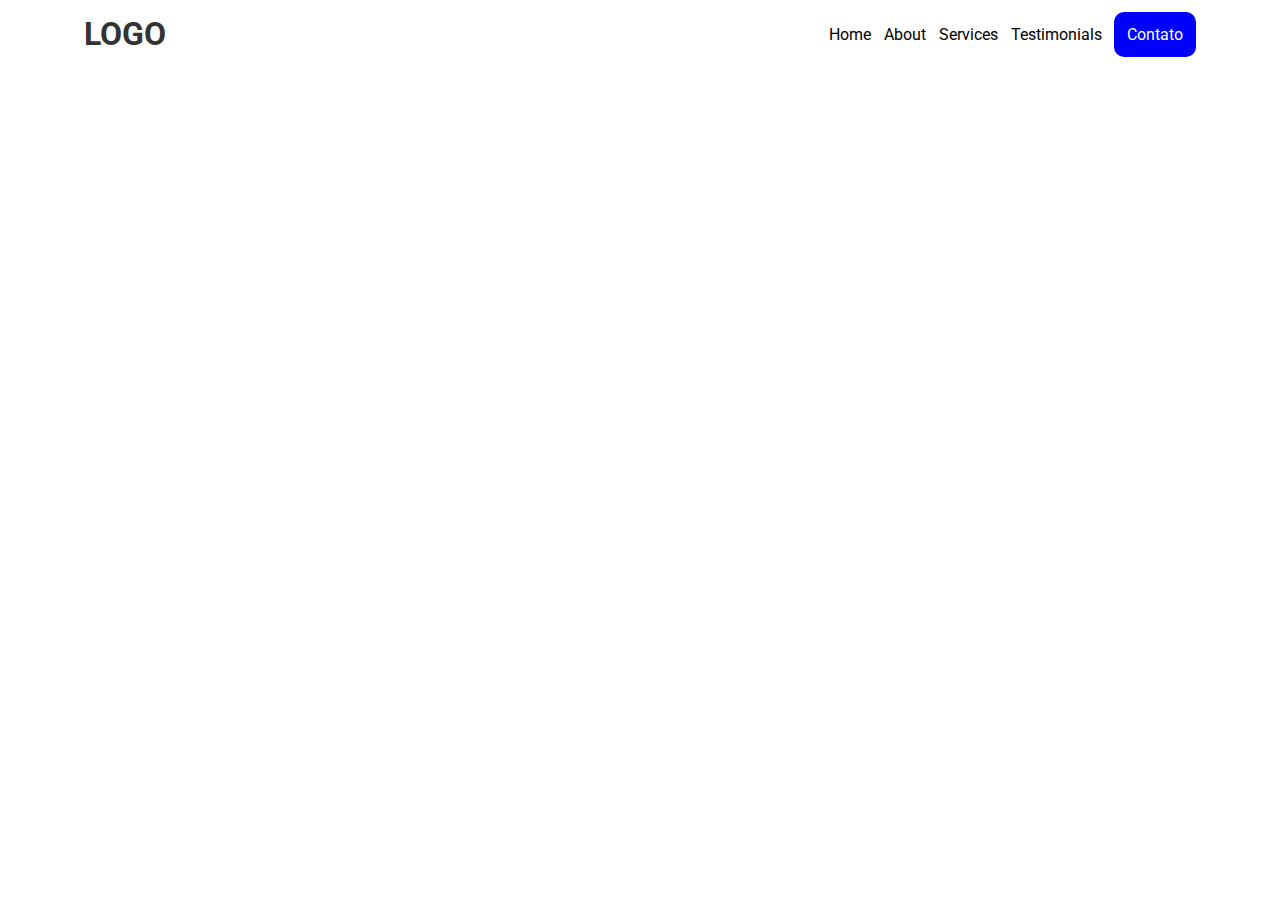
==== desafio-use-flexbox/index.html @ bec96a2d "feat(desafio-use-flexbox): add header" ====
<!DOCTYPE html>
<html lang="en">
<head>
  <meta charset="UTF-8">
  <meta http-equiv="X-UA-Compatible" content="IE=edge">
  <meta name="viewport" content="width=device-width, initial-scale=1.0">

  <link rel="preconnect" href="https://fonts.googleapis.com">
  <link rel="preconnect" href="https://fonts.gstatic.com" crossorigin>
  <link href="https://fonts.googleapis.com/css2?family=Roboto:wght@400;500;700&display=swap" rel="stylesheet">

  <link rel="stylesheet" href="./styles.css">

  <title>Desafio</title>
</head>
<body>
  <header>
    <nav>
      <a href="#">LOGO</a>

      <ul class="menu">
        <li>Home</li>
        <li>About</li>
        <li>Services</li>
        <li>Testimonials</li>
        <li>Contato</li>
      </ul>
    </nav>
  </header>
</body>
</html>
---- desafio-use-flexbox/styles.css ----
* {
  margin: 0;
  padding: 0;
  outline: 0;
  box-sizing: border-box;
}

body {
  font-family: "Roboto", sans-serif;
}

header {
  width: 1160px;
  margin: 0 auto;
}

header a {
  text-decoration: none;
  color: #333333;
  font-size: 2rem;
  font-weight: 700;
}

header nav{
  padding: 12px 24px;

  display: flex;
  flex-direction: row;
  justify-content: space-between;
  align-items: center;
}

.menu {
  display: flex;
  list-style: none;
  align-items: center;
  gap: .8rem;
}

.menu li:last-child {
  background: blue;
  color: white;
  padding: .8rem;
  border-radius: 10px;
}
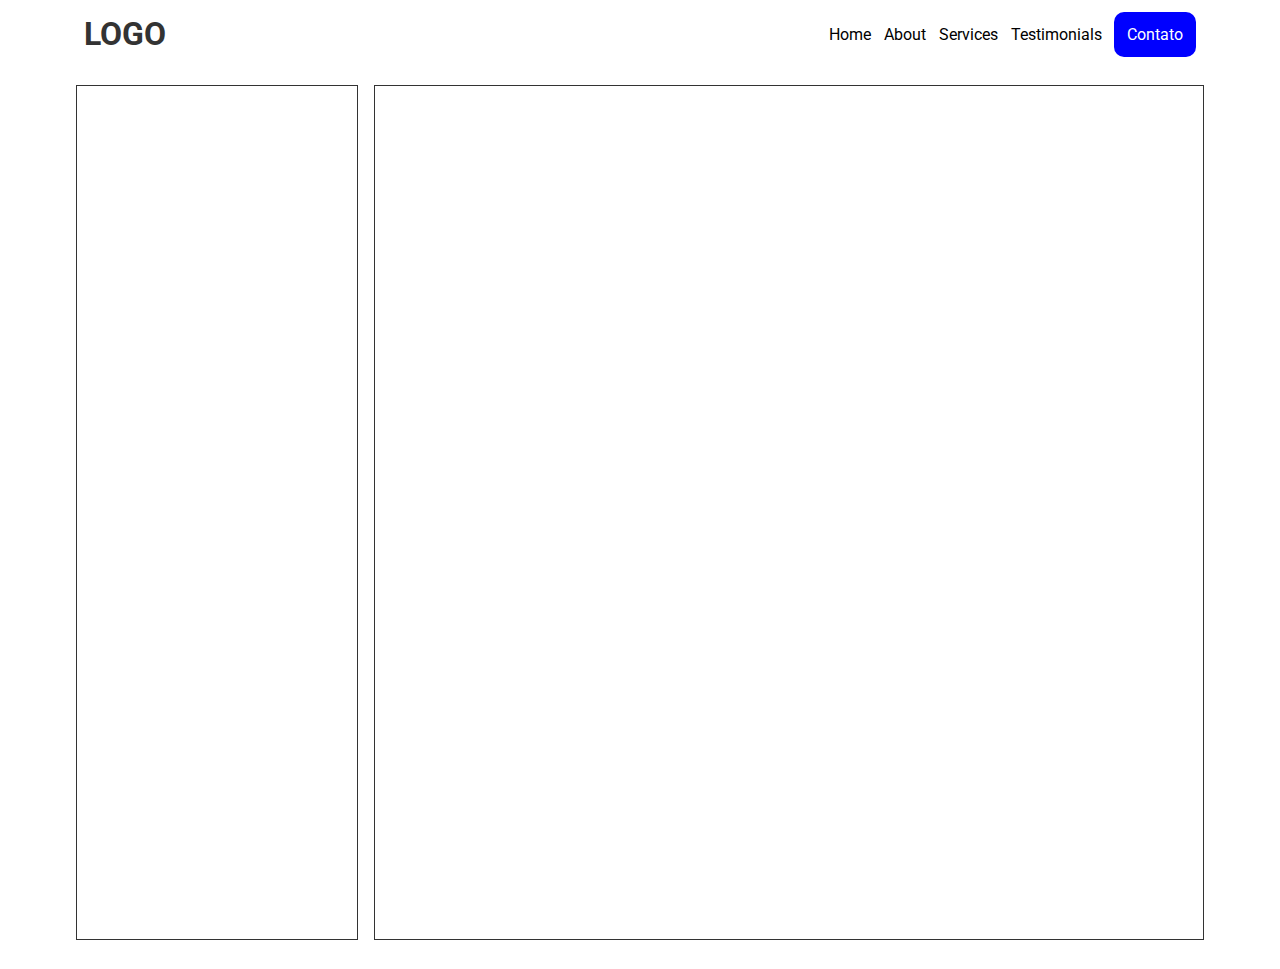
==== commit e3848585: "feat(desafio-use-flexbox): add two columns - aside and main" ====
--- a/desafio-use-flexbox/index.html
+++ b/desafio-use-flexbox/index.html
@@ -27,5 +27,11 @@
       </ul>
     </nav>
   </header>
+  <div
+    class="container"
+  >
+    <aside></aside>
+    <main></main>
+  </div>
 </body>
 </html>--- a/desafio-use-flexbox/styles.css
+++ b/desafio-use-flexbox/styles.css
@@ -43,3 +43,25 @@
   padding: .8rem;
   border-radius: 10px;
 }
+
+.container {
+  display: flex;
+  flex: 1;
+  width: 1160px;
+  height: 100vh;
+  margin: 0 auto;
+  padding: 16px;
+  gap: 1rem;
+}
+
+.container aside {
+  flex-basis: 25%;
+  height: 95vh;
+  border: 1px solid #333333;
+}
+
+.container main {
+  flex: 1;
+  height: 95vh;
+  border: 1px solid #333333;
+}
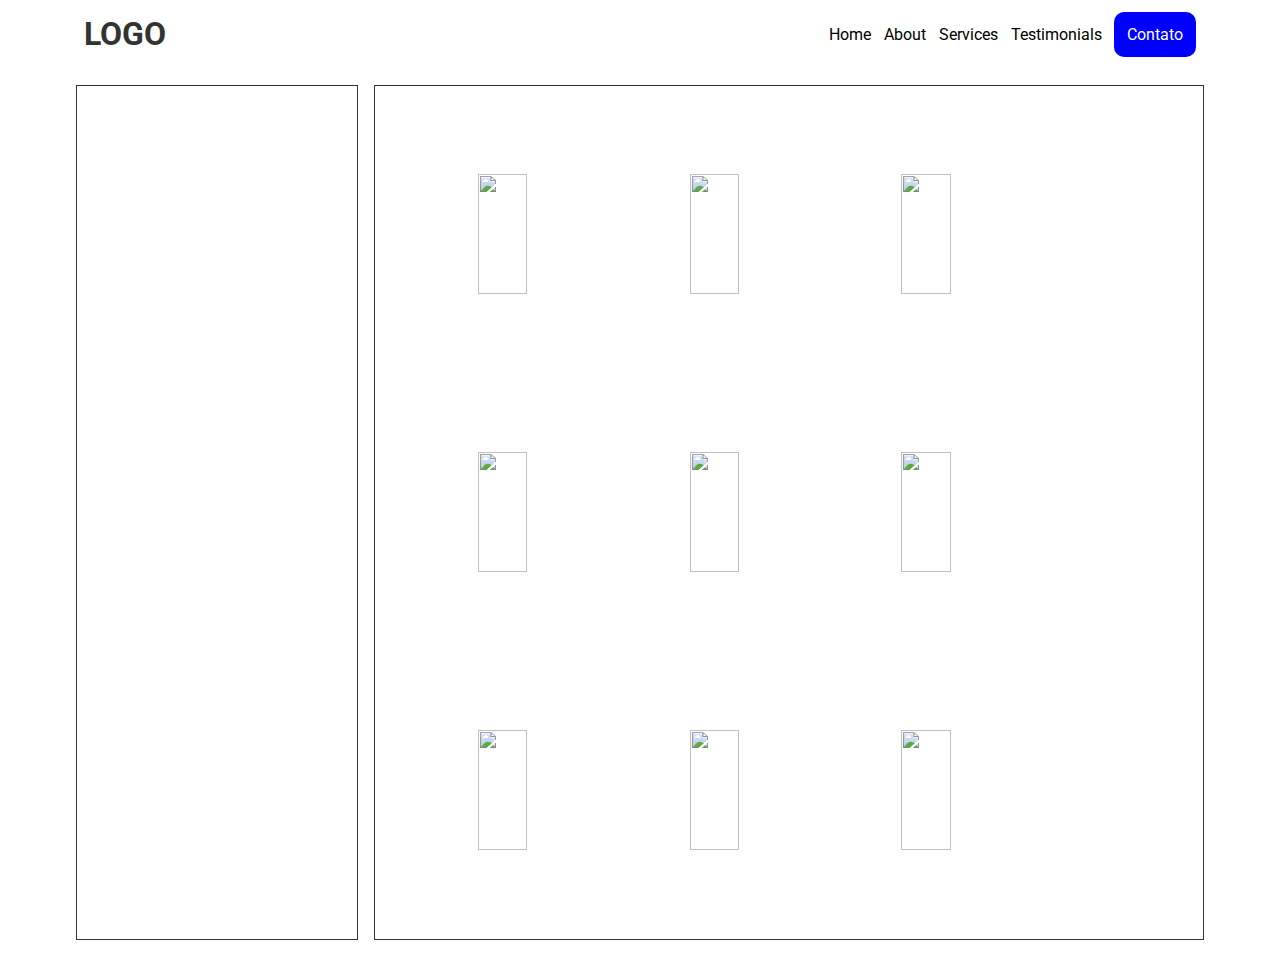
==== commit a4529495: "feat(desafio-use-flexbox): add images in main" ====
--- a/desafio-use-flexbox/index.html
+++ b/desafio-use-flexbox/index.html
@@ -31,7 +31,19 @@
     class="container"
   >
     <aside></aside>
-    <main></main>
+    <main>
+      <div class="gallery">
+        <img src="http://source.unsplash.com/random" alt="">
+        <img src="http://source.unsplash.com/random" alt="">
+        <img src="http://source.unsplash.com/random" alt="">
+        <img src="http://source.unsplash.com/random" alt="">
+        <img src="http://source.unsplash.com/random" alt="">
+        <img src="http://source.unsplash.com/random" alt="">
+        <img src="http://source.unsplash.com/random" alt="">
+        <img src="http://source.unsplash.com/random" alt="">
+        <img src="http://source.unsplash.com/random" alt="">
+      </div>
+    </main>
   </div>
 </body>
 </html>--- a/desafio-use-flexbox/styles.css
+++ b/desafio-use-flexbox/styles.css
@@ -65,3 +65,18 @@
   height: 95vh;
   border: 1px solid #333333;
 }
+
+.gallery {
+  display: flex;
+  flex-wrap: wrap;
+  height: 100%;
+  gap: .8rem;
+  padding: 16px;
+  align-items: center;
+  justify-content: center;
+}
+
+.gallery img {
+  width: 25%;
+  height: 120px;
+}
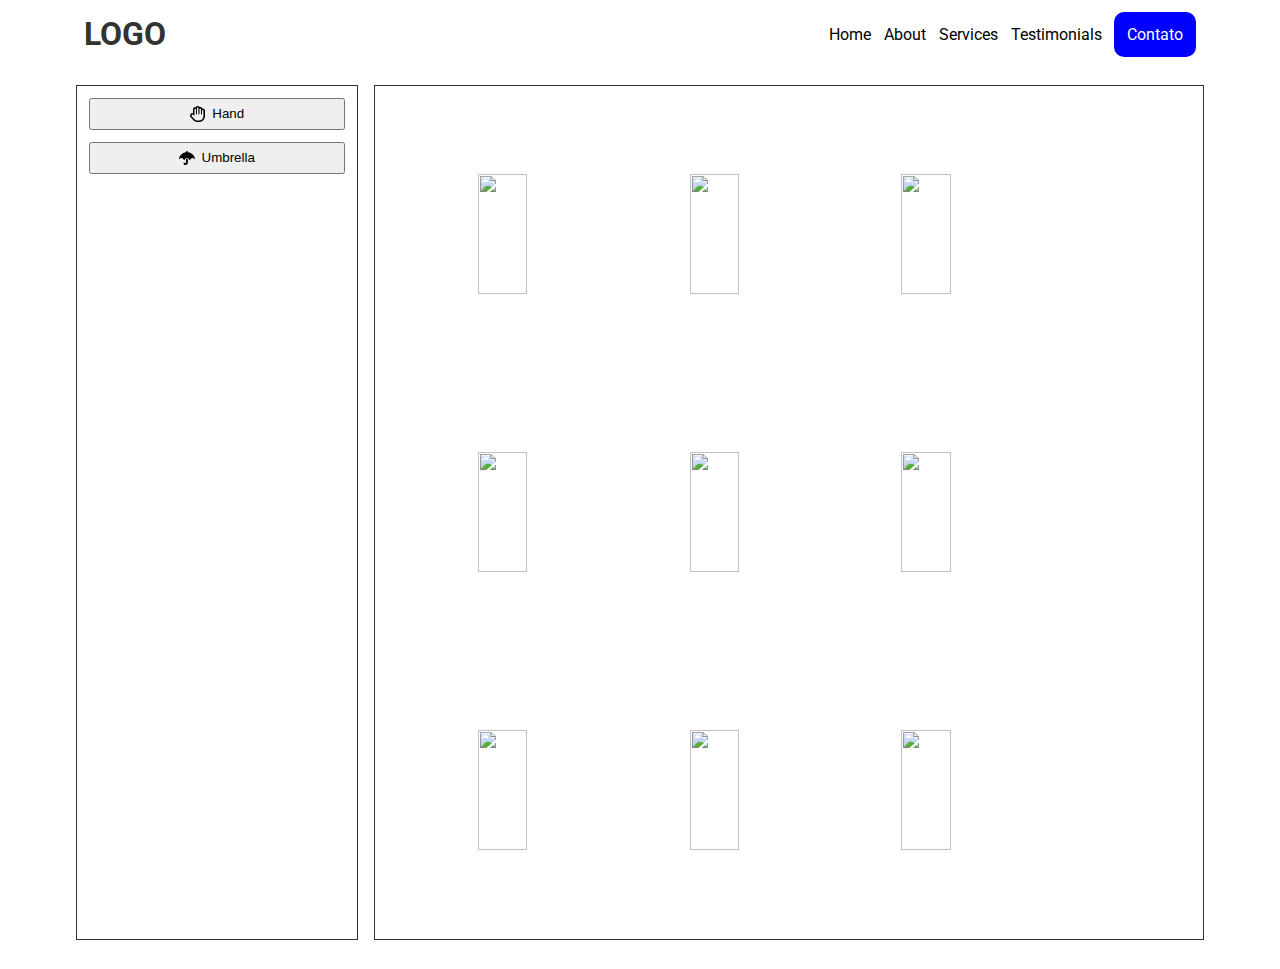
==== commit 87637262: "feat(desafio-use-flexbox): add button with icons" ====
--- a/desafio-use-flexbox/index.html
+++ b/desafio-use-flexbox/index.html
@@ -30,7 +30,17 @@
   <div
     class="container"
   >
-    <aside></aside>
+    <aside>
+      <button>
+        <svg xmlns="http://www.w3.org/2000/svg" viewBox="0 0 512 512"><path d="M408 80c-3.994 0-7.91 .3262-11.73 .9551c-9.586-28.51-36.57-49.11-68.27-49.11c-6.457 0-12.72 .8555-18.68 2.457C296.6 13.73 273.9 0 248 0C222.1 0 199.3 13.79 186.6 34.44C180.7 32.85 174.5 32 168.1 32C128.4 32 96.01 64.3 96.01 104v121.6C90.77 224.6 85.41 224 80.01 224c-.0026 0 .0026 0 0 0C36.43 224 0 259.2 0 304.1c0 20.29 7.558 39.52 21.46 54.45l81.25 87.24C141.9 487.9 197.4 512 254.9 512h33.08C393.9 512 480 425.9 480 320V152C480 112.3 447.7 80 408 80zM432 320c0 79.41-64.59 144-143.1 144H254.9c-44.41 0-86.83-18.46-117.1-50.96l-79.76-85.63c-6.202-6.659-9.406-15.4-9.406-23.1c0-22.16 18.53-31.4 31.35-31.4c8.56 0 17.1 3.416 23.42 10.18l26.72 28.69C131.8 312.7 133.9 313.4 135.9 313.4c4.106 0 8.064-3.172 8.064-8.016V104c0-13.25 10.75-24 23.1-24c13.25 0 23.1 10.75 23.1 24v152C192 264.8 199.2 272 208 272s15.1-7.163 15.1-15.1L224 72c0-13.25 10.75-24 23.1-24c13.25 0 23.1 10.75 23.1 24v184C272 264.8 279.2 272 288 272s15.99-7.164 15.99-15.1l.0077-152.2c0-13.25 10.75-24 23.1-24c13.25 0 23.1 10.75 23.1 24v152.2C352 264.8 359.2 272 368 272s15.1-7.163 15.1-15.1V152c0-13.25 10.75-24 23.1-24c13.25 0 23.1 10.75 23.1 24V320z"/></svg>
+        <span>Hand</span>
+      </button>
+
+      <button>
+        <svg xmlns="http://www.w3.org/2000/svg" viewBox="0 0 576 512"><!--! Font Awesome Pro 6.1.2 by @fontawesome - https://fontawesome.com License - https://fontawesome.com/license (Commercial License) Copyright 2022 Fonticons, Inc. --><path d="M255.1 301.7v130.3c0 8.814-7.188 16-16 16c-7.814 0-13.19-5.314-15.1-10.69c-5.906-16.72-24.1-25.41-40.81-19.5c-16.69 5.875-25.41 24.19-19.5 40.79C175.8 490.6 206.2 512 239.1 512C284.1 512 320 476.1 320 431.1v-130.3c-9.094-7.908-19.81-13.61-32-13.61C275.7 288.1 265.6 292.9 255.1 301.7zM575.7 280.9C547.1 144.5 437.3 62.61 320 49.91V32.01c0-17.69-14.31-32.01-32-32.01S255.1 14.31 255.1 32.01v17.91C138.3 62.61 29.48 144.5 .2949 280.9C-1.926 290.1 8.795 302.1 18.98 292.2c52-55.01 107.7-52.39 158.6 37.01c5.312 9.502 14.91 8.625 19.72 0C217.5 293.9 242.2 256 287.1 256c58.5 0 88.19 68.82 90.69 73.2c4.812 8.625 14.41 9.502 19.72 0c51-89.52 107.1-91.39 158.6-37.01C567.3 302.2 577.9 290.1 575.7 280.9z"/></svg>
+        <span>Umbrella</span>
+      </button>
+    </aside>
     <main>
       <div class="gallery">
         <img src="http://source.unsplash.com/random" alt="">
--- a/desafio-use-flexbox/styles.css
+++ b/desafio-use-flexbox/styles.css
@@ -66,6 +66,28 @@
   border: 1px solid #333333;
 }
 
+.container aside {
+  padding: 12px;
+}
+
+.container button {
+  display: flex;
+  width: 100%;
+  height: 32px;
+  justify-content: center;
+  align-items: center;
+  gap: .4rem;
+}
+
+.container button + button {
+  margin-top: 12px;
+}
+
+.container svg {
+  width: 16px;
+  height: 16px;
+}
+
 .gallery {
   display: flex;
   flex-wrap: wrap;
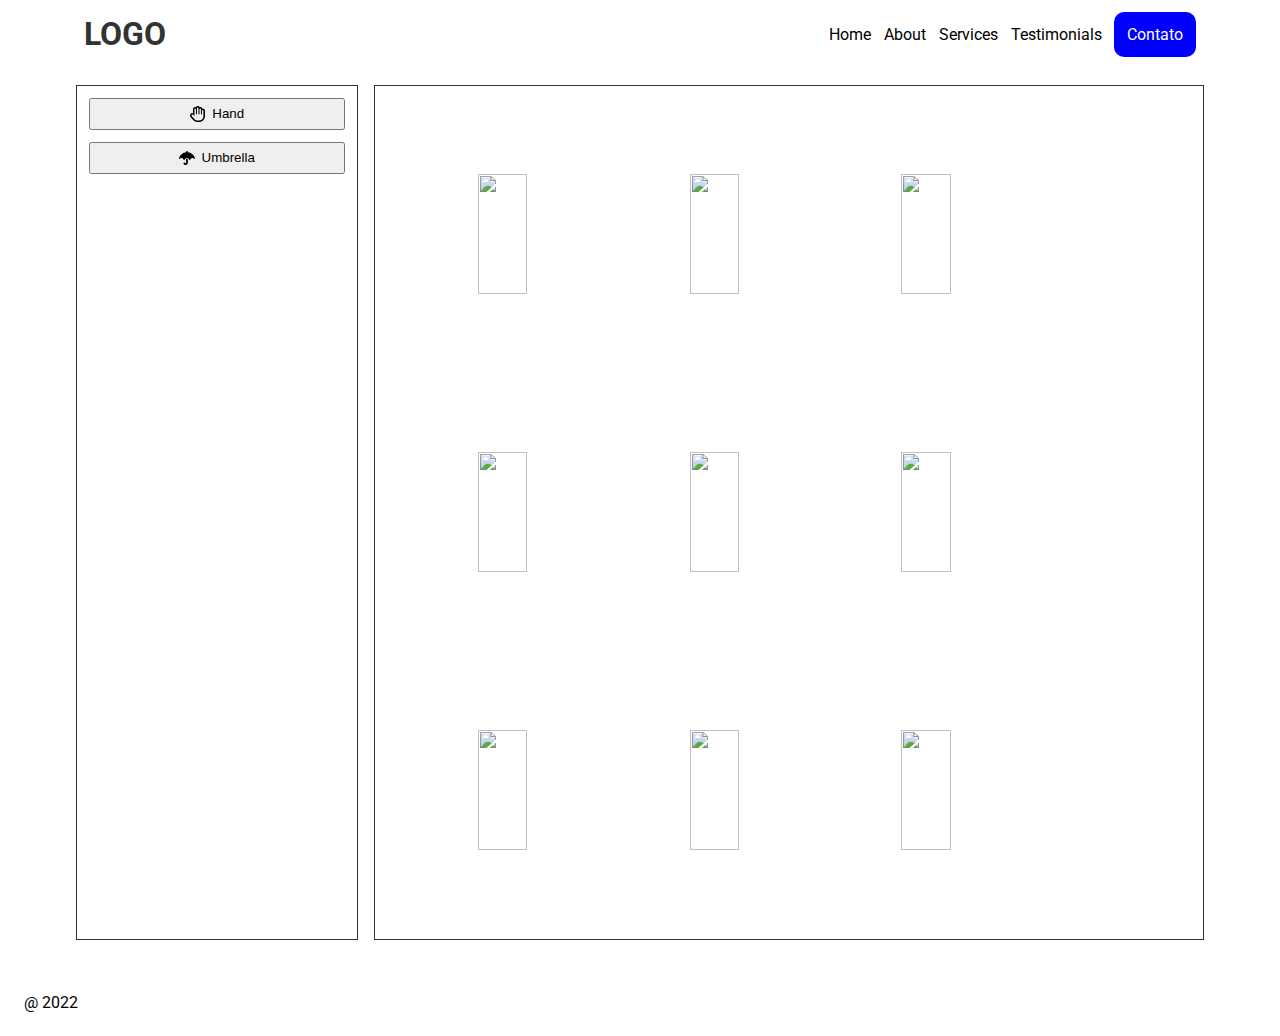
==== commit aed751a2: "feat(desafio-use-flexbox): add footer" ====
--- a/desafio-use-flexbox/index.html
+++ b/desafio-use-flexbox/index.html
@@ -55,5 +55,8 @@
       </div>
     </main>
   </div>
+  <footer>
+    <span>@ 2022</span>
+  </footer>
 </body>
 </html>--- a/desafio-use-flexbox/styles.css
+++ b/desafio-use-flexbox/styles.css
@@ -102,3 +102,9 @@
   width: 25%;
   height: 120px;
 }
+
+footer {
+  display: flex;
+  padding: 24px;
+  margin: 0 auto;
+}
